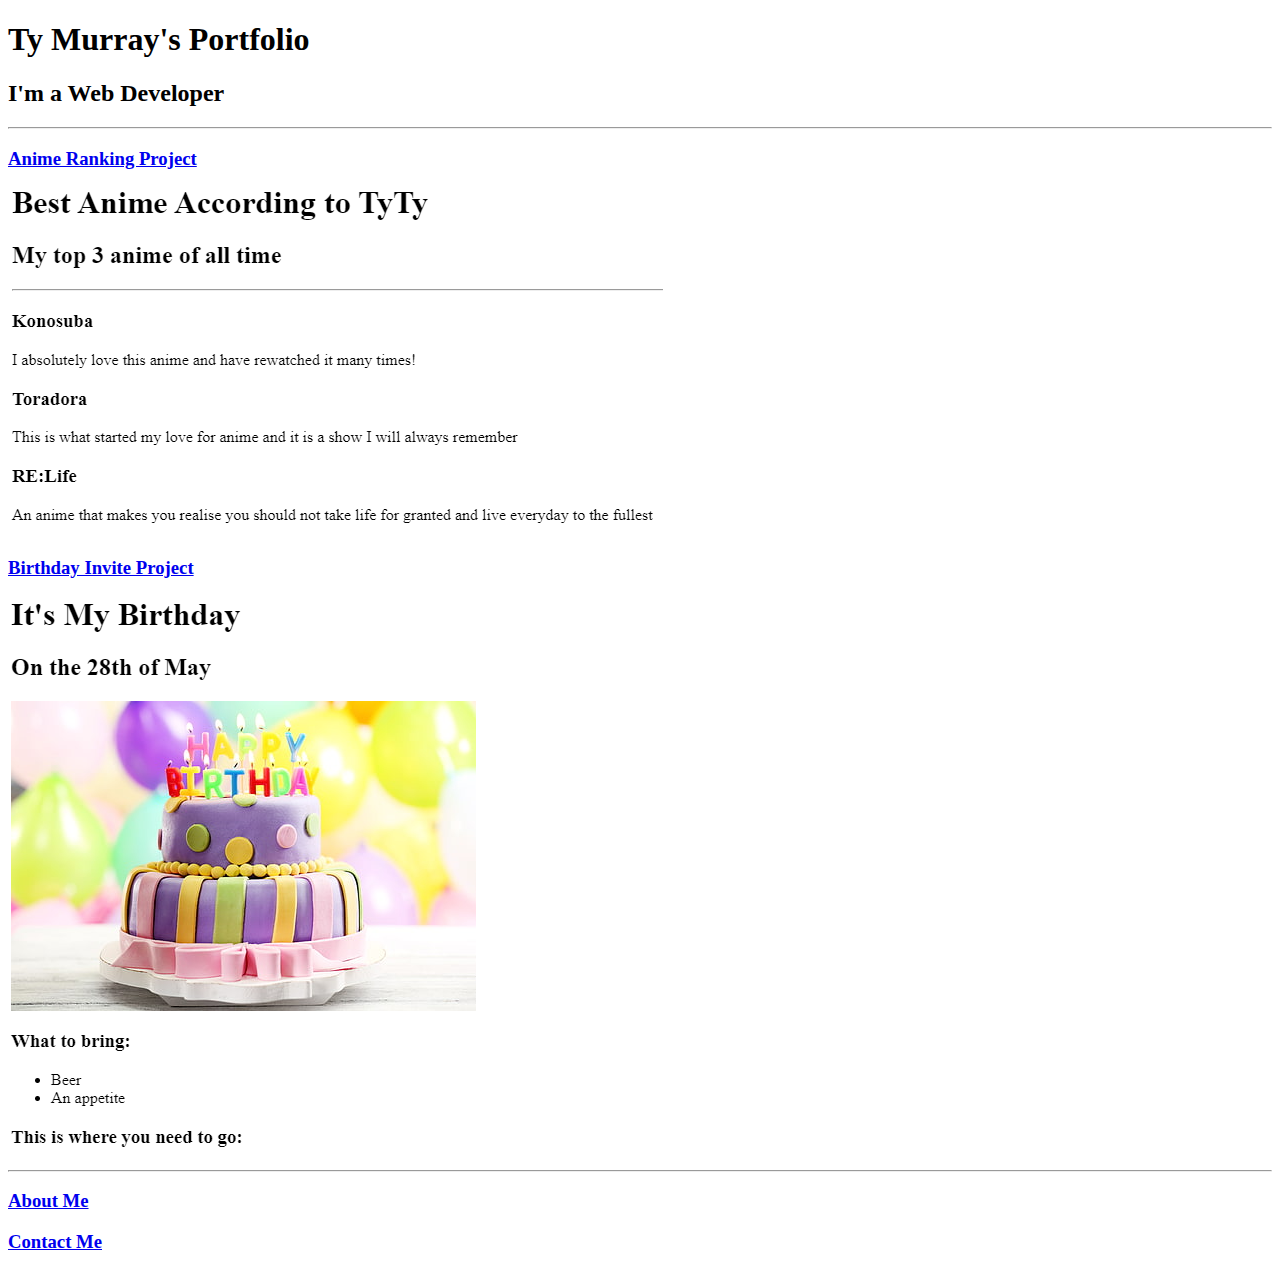
==== index.html @ 42ff56da "Add files via upload" ====
<!DOCTYPE html>
<html lang="en">
<head>
    <meta charset="UTF-8">
    <title>Ty's Portfolio</title>
</head>
<body>
    <h1>Ty Murray's Portfolio</h1>
    <h2>I'm a Web Developer</h2>
    <hr />
    <h3><a href="./public/movie-ranking.html">Anime Ranking Project</a></h3>
    <img src="./assets/images/Anime.png" />

    <a href="./public/birthday-invite.html"><h3>Birthday Invite Project</h3></a>
    <img src="./assets/images/Birthday.png" />
    <hr />

    <a href="./public/about.html"><h3>About Me</h3></a>
    <a href="./public/contact.html"><h3>Contact Me</h3></a>
</body>
</html>
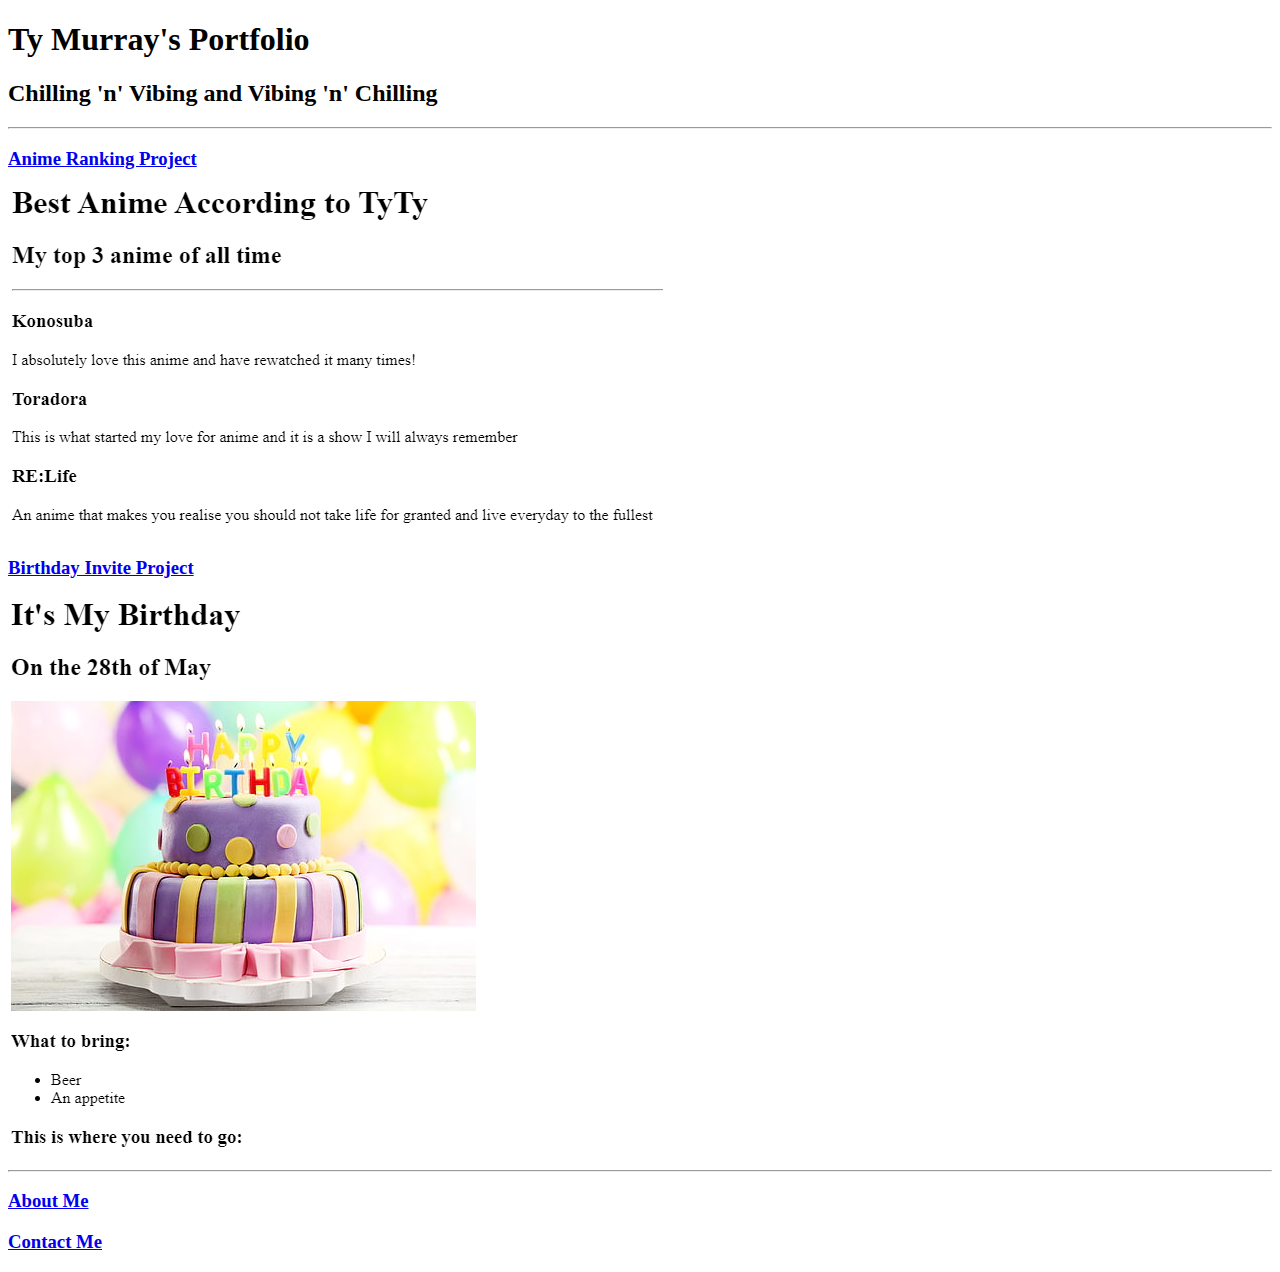
==== commit 13bd4fdb: "Update index.html" ====
--- a/index.html
+++ b/index.html
@@ -6,7 +6,7 @@
 </head>
 <body>
     <h1>Ty Murray's Portfolio</h1>
-    <h2>I'm a Web Developer</h2>
+    <h2>Chilling 'n' Vibing and Vibing 'n' Chilling</h2>
     <hr />
     <h3><a href="./public/movie-ranking.html">Anime Ranking Project</a></h3>
     <img src="./assets/images/Anime.png" />
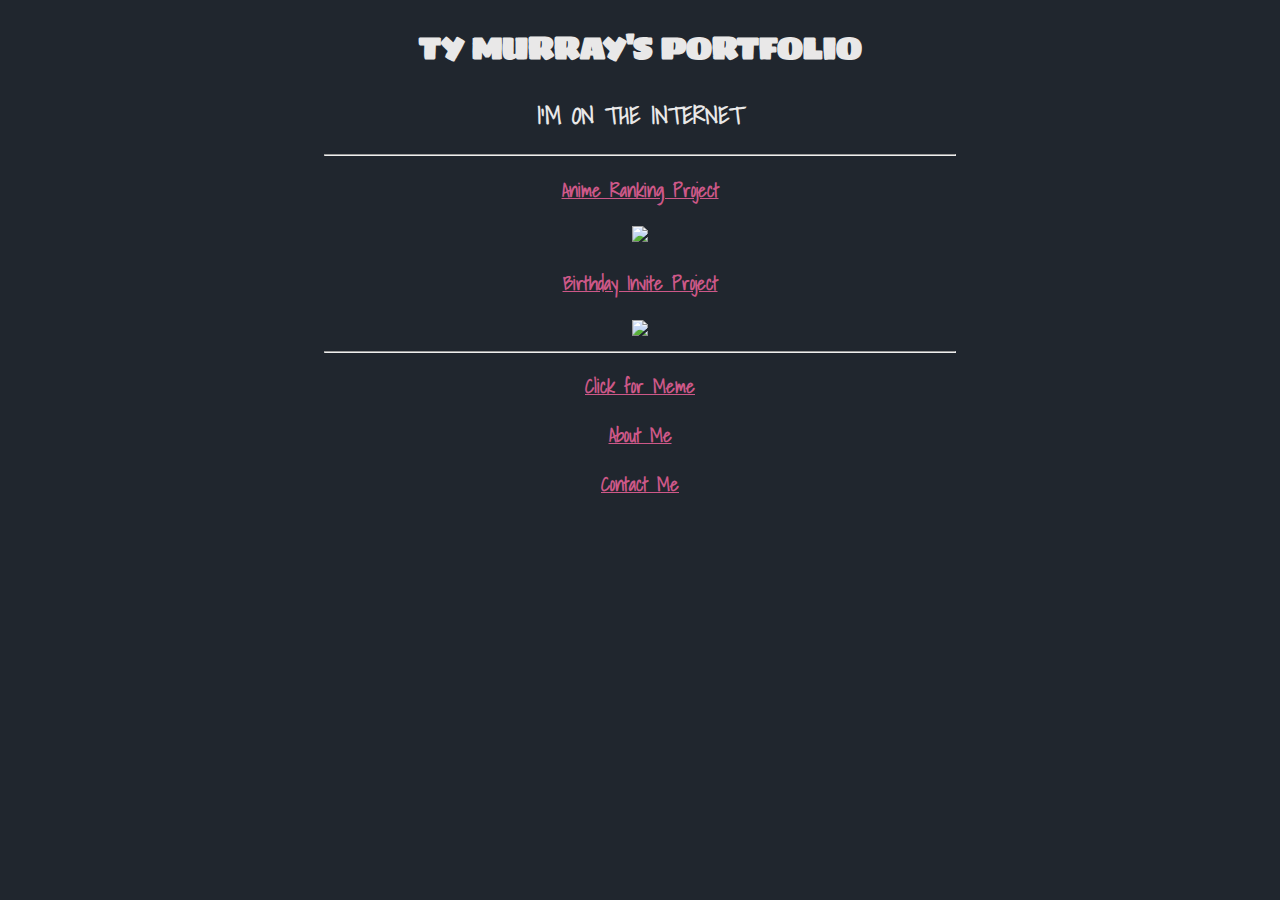
==== commit 936c7051: "Update index.html" ====
--- a/index.html
+++ b/index.html
@@ -3,19 +3,58 @@
 <head>
     <meta charset="UTF-8">
     <title>Ty's Portfolio</title>
+    <style>
+        html {
+            background-color: #20262E;
+        }
+
+        h1 {
+            color: #E9E8E8;
+            font-family: 'Sigmar', cursive;
+            text-transform: uppercase;
+
+        }
+
+        h2{
+            color: #E9E8E8;
+            font-family: 'Shadows Into Light', cursive;
+            text-transform: uppercase;
+        }
+
+        .link {
+            color: #CD5888;
+            font-family: 'Shadows Into Light', cursive;
+        }
+
+        img {
+            width: 100%;
+        }
+
+        div {
+            width: 50%;
+            margin-left: 25%;
+            text-align: center;
+        }
+    </style>
+    <link rel="preconnect" href="https://fonts.googleapis.com">
+    <link rel="preconnect" href="https://fonts.gstatic.com" crossorigin>
+    <link href="https://fonts.googleapis.com/css2?family=Shadows+Into+Light&family=Sigmar&display=swap" rel="stylesheet">
 </head>
 <body>
+    <div>
     <h1>Ty Murray's Portfolio</h1>
-    <h2>Chilling 'n' Vibing and Vibing 'n' Chilling</h2>
+    <h2>I'm on the Internet</h2>
     <hr />
-    <h3><a href="./public/movie-ranking.html">Anime Ranking Project</a></h3>
-    <img src="./assets/images/Anime.png" />
+    <h3><a class="link" href="./public/movie-ranking.html">Anime Ranking Project</a></h3>
+    <img src="./assets/images/Anime Banner.png" />
 
-    <a href="./public/birthday-invite.html"><h3>Birthday Invite Project</h3></a>
-    <img src="./assets/images/Birthday.png" />
+    <a class= "link" href="./public/birthday-invite.html"><h3>Birthday Invite Project</h3></a>
+    <img src="./assets/images/Birthday Soiree.png" />
     <hr />
-
-    <a href="./public/about.html"><h3>About Me</h3></a>
-    <a href="./public/contact.html"><h3>Contact Me</h3></a>
+    
+    <a class="link" href="./public/meme.html"><h3>Click for Meme</h3></a>
+    <a class="link" href="./public/about.html"><h3>About Me</h3></a>
+    <a class="link" href="./public/contact.html"><h3>Contact Me</h3></a>
+    </div>
 </body>
 </html>
